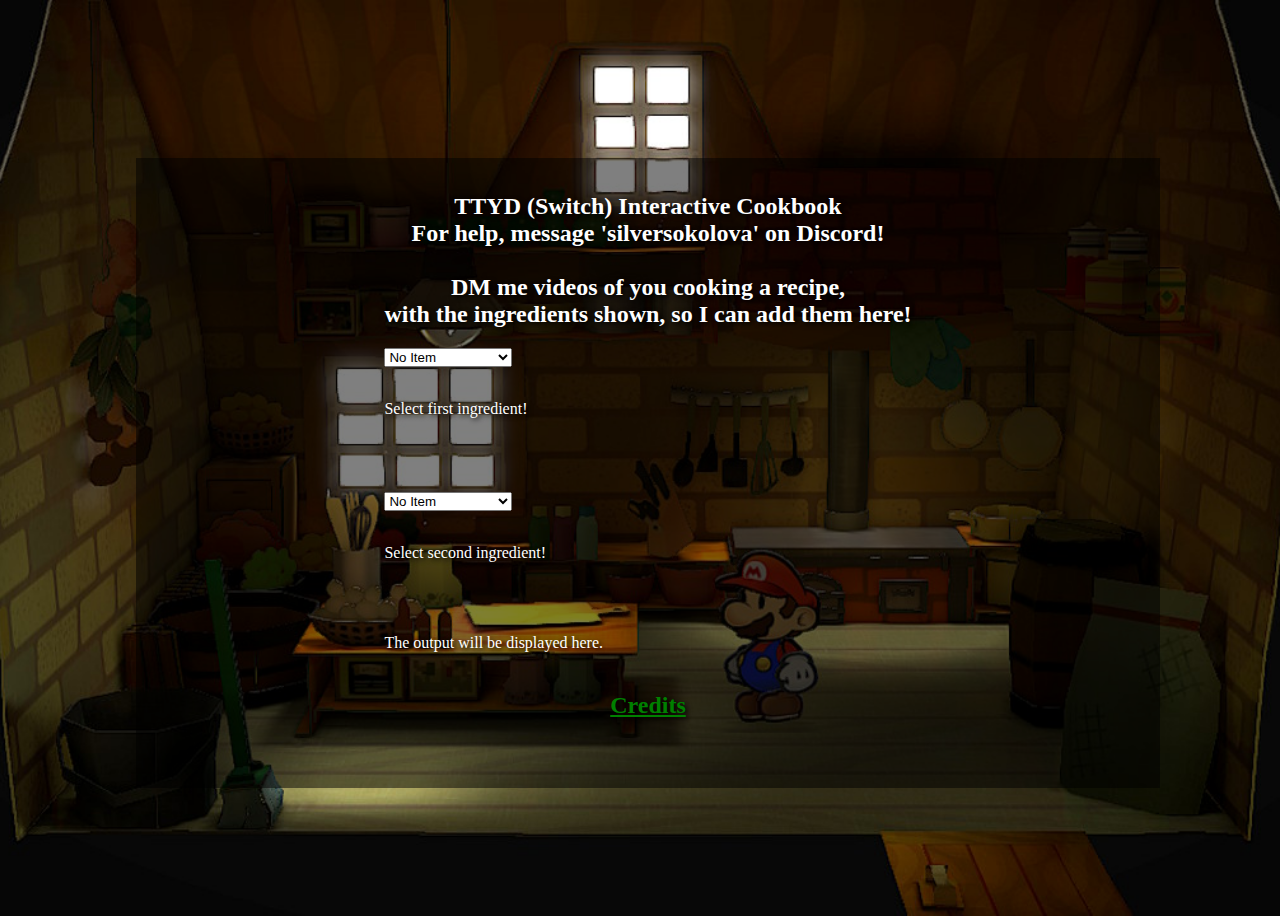
==== index.html @ ace038a2 "a" ====
<!DOCTYPE html>

<html lang="en">
  <head>
    <meta charset="UTF-8">
    <title>TTYD Interactive Cookbook</title>
    <link rel="stylesheet" href="main.css">
      <link rel="icon" href="/favicon.png" type="image/x-icon">
      <!-- Additional sizes for better quality across devices 
      <link rel="icon" href="/favicon-32x32.png" sizes="32x32" type="image/png">
      <link rel="icon" href="/favicon-48x48.png" sizes="48x48" type="image/png">
      <link rel="icon" href="/favicon-192x192.png" sizes="192x192" type="image/png">-->
  </head>
  <body>
    <div class="overlay"></div>
    <section id="mods">
      <h2>TTYD (Switch) Interactive Cookbook<br>For help, message 'silversokolova' on Discord!<br><br><strong>DM me videos of you cooking a recipe,<br>with the ingredients shown, so I can add them here!</strong></h2>
      <div>
        <select id="dropdown1" class="item-align-left" onchange="cook(1);">
          <option value="">No Item</option>
        </select>
        <br><br>
        <img name="item1" class="item-align-left">
        <p id="desc1" class="item-align-left">Select first ingredient!</p>
      </div>
      <br><br><br><br><br><br>
      <div>
        <select id="dropdown2" class="item-align-left" onchange="cook(2);">
          <option value="">No Item</option>
        </select>
        <br><br>
        <img name="item2" class="item-align-left">
        <p id="desc2" class="item-align-left">Select second ingredient!</p>
      </div>
      <br><br><br>
      <div>
        <br><br>
        <img name="item3" class="item-align-left">
        <p id="desc3" class="item-align-left">The output will be displayed here.</p>
      </div>
      <h2>
        <a href="credits.html" target="_self">
          <p color=white>Credits</p>
        </a>
      </h2>
    </section>
    <script src="itemDatabase.js"></script>
    <script src="index.js"></script>
  </body>
</html>
---- main.css ----
p {
  text-shadow: 2px 2px 5px rgb(0, 0, 0);
}

h1 {
  text-shadow: 2px 2px 5px rgb(0, 0, 0);
}

h2 {
  text-align: center;
  clear: both;
  float: none;
  text-shadow: 2px 2px 5px rgb(0, 0, 0);
}

a {
  color: green;
}

a:visited {
  color: yellow; /* Color for visited links */
  font-weight: bold; /* Make it bold to stand out more */
}

/*Center everything and add a background*/
body {
  background-image: url('/img/bg.png');
  background-size: cover;
  background-repeat: no-repeat;
  color: white;
  display: flex;
  justify-content: center;
  align-items: center;
  height: 100vh;
  width: 100vw;
  background-position: center center;
  position: relative;
  z-index: -2;
  overflow: hidden;
}

/*Slap an overlay in the middle*/
.overlay {
  position: absolute;
  top: 150px;
  left: 10%;
  width: 80%;
  height: 70%;
  background-color: rgba(0, 0, 0, 0.5);
  z-index: -1;
}

.item-align-left {
  float: left;
}

.item-align-left img {
  margin-top: -30px;
}

.item-align-right {
  float: right;
}
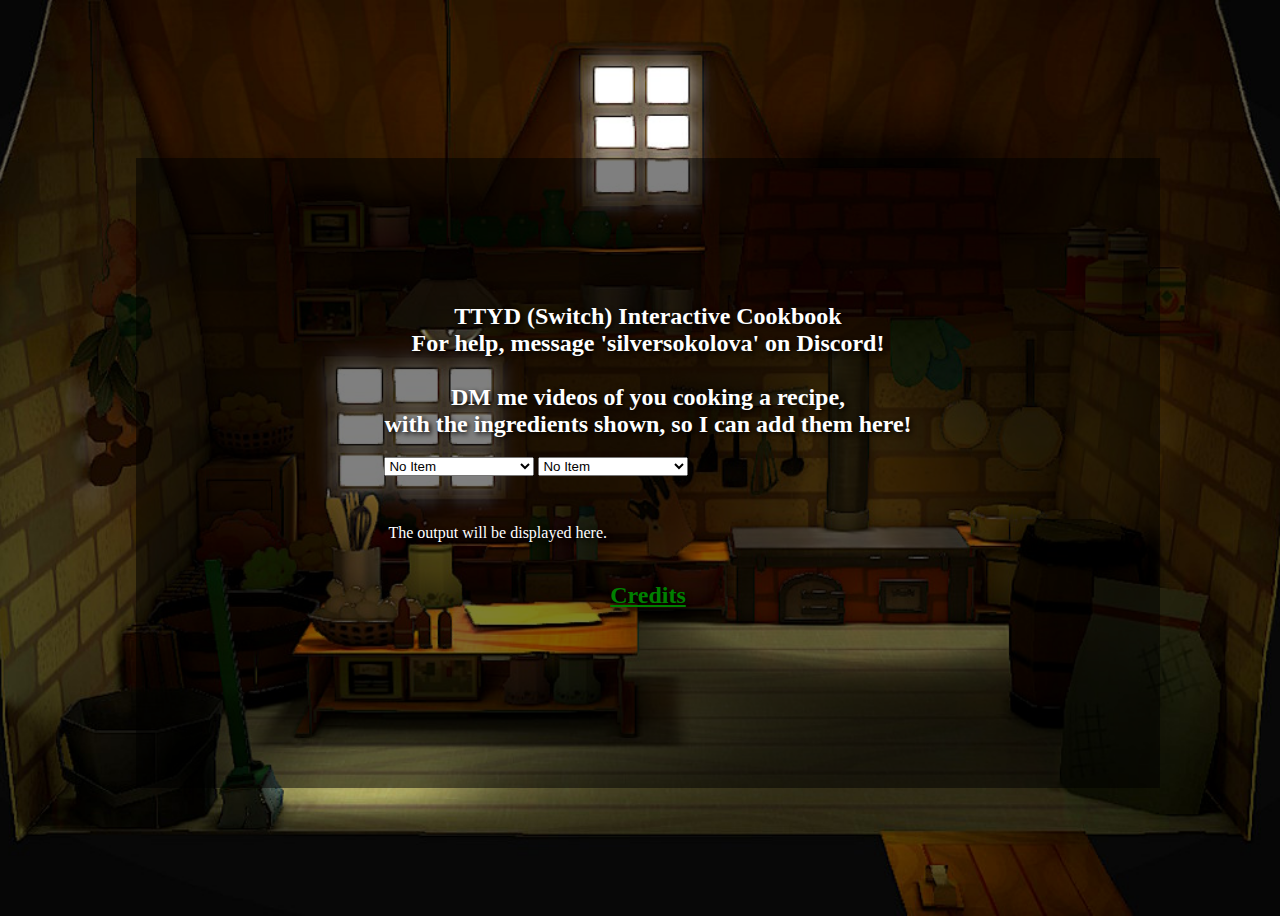
==== commit a2e99bf2: "cleanup + new recipes/items" ====
--- a/index.html
+++ b/index.html
@@ -15,32 +15,28 @@
     <div class="overlay"></div>
     <section id="mods">
       <h2>TTYD (Switch) Interactive Cookbook<br>For help, message 'silversokolova' on Discord!<br><br><strong>DM me videos of you cooking a recipe,<br>with the ingredients shown, so I can add them here!</strong></h2>
-      <div>
-        <select id="dropdown1" class="item-align-left" onchange="cook(1);">
+      <div class="container">
+        <select id="dropdown1" onchange="cook(1);">
           <option value="">No Item</option>
         </select>
-        <br><br>
-        <img name="item1" class="item-align-left">
-        <p id="desc1" class="item-align-left">Select first ingredient!</p>
-      </div>
-      <br><br><br><br><br><br>
-      <div>
-        <select id="dropdown2" class="item-align-left" onchange="cook(2);">
+        <select id="dropdown2" onchange="cook(2);">
           <option value="">No Item</option>
         </select>
-        <br><br>
-        <img name="item2" class="item-align-left">
-        <p id="desc2" class="item-align-left">Select second ingredient!</p>
       </div>
-      <br><br><br>
-      <div>
-        <br><br>
-        <img name="item3" class="item-align-left">
-        <p id="desc3" class="item-align-left">The output will be displayed here.</p>
+
+      <div class="container">
+        <img name="item1" class="item">
+        <p id="desc1" class="item"></p>
+        <img name="item2" class="item">
+        <p id="desc2" class="item"></p>
+      </div>
+      <div class="container">
+        <img name="item3" class="item">
+        <p id="desc3" class="item">The output will be displayed here.</p>
       </div>
       <h2>
         <a href="credits.html" target="_self">
-          <p color=white>Credits</p>
+          <p>Credits</p>
         </a>
       </h2>
     </section>
--- a/main.css
+++ b/main.css
@@ -50,14 +50,27 @@
   z-index: -1;
 }
 
-.item-align-left {
-  float: left;
+.item {
+  display: inline-block;
+  vertical-align: middle;
 }
 
-.item-align-left img {
-  margin-top: -30px;
+.item p {
+  background-color: rgba(230, 229, 146, 0.3);
+  word-wrap: break-word;
+  max-width: 230px;
 }
 
-.item-align-right {
+.item img {
+  vertical-align: middle;
+}
+
+.item-right {
+  display: inline-block;
+  vertical-align: middle;
   float: right;
+}
+
+.item-right img {
+  vertical-align: middle;
 }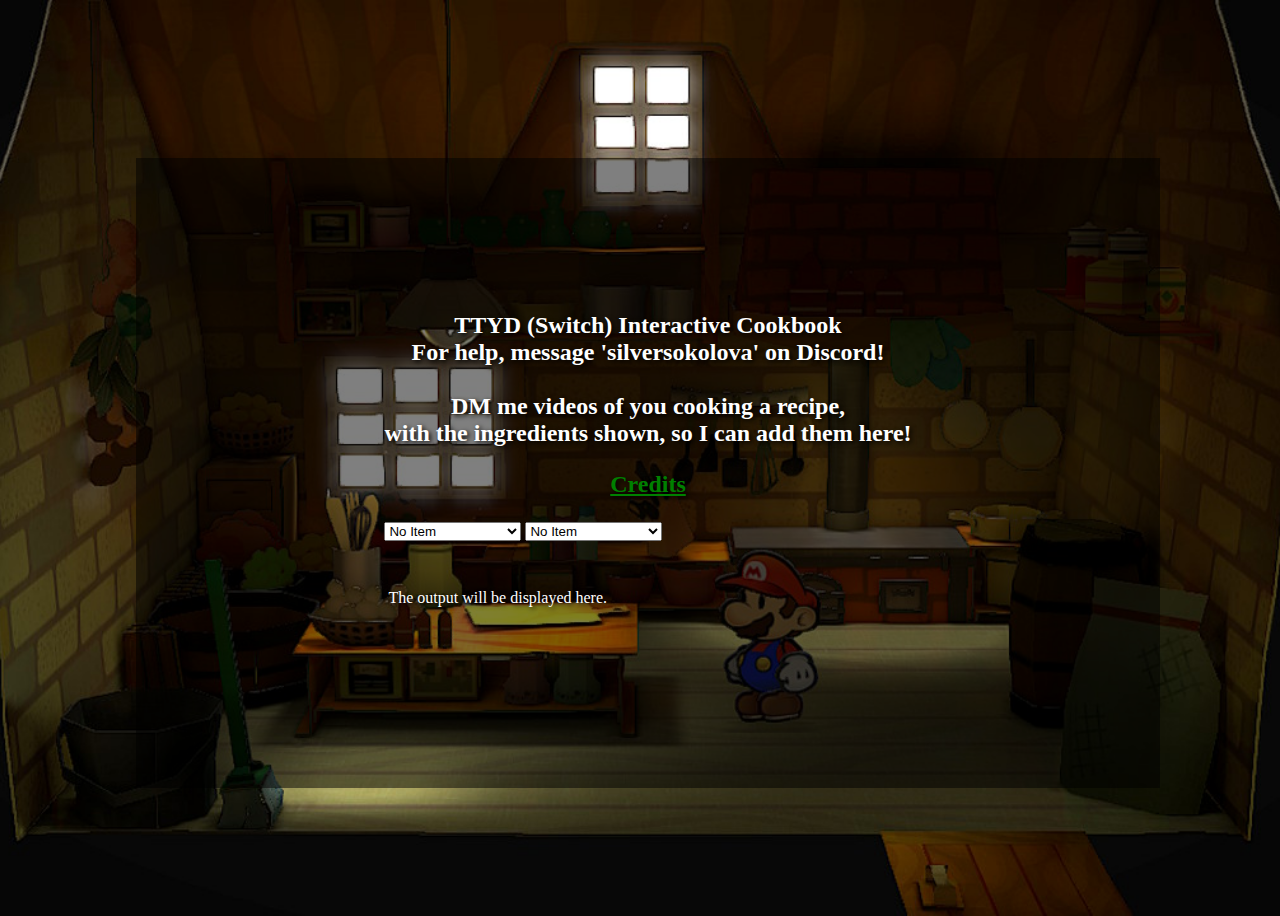
==== commit a2306730: "rewrite item databases" ====
--- a/index.html
+++ b/index.html
@@ -15,7 +15,11 @@
     <div class="overlay"></div>
     <section id="mods">
       <h2>TTYD (Switch) Interactive Cookbook<br>For help, message 'silversokolova' on Discord!<br><br><strong>DM me videos of you cooking a recipe,<br>with the ingredients shown, so I can add them here!</strong></h2>
-      <div class="container">
+      <h2>
+        <a href="credits.html" target="_self">
+          <p>Credits</p>
+        </a>
+      </h2>     <div class="container">
         <select id="dropdown1" onchange="cook(1);">
           <option value="">No Item</option>
         </select>
@@ -34,11 +38,6 @@
         <img name="item3" class="item">
         <p id="desc3" class="item">The output will be displayed here.</p>
       </div>
-      <h2>
-        <a href="credits.html" target="_self">
-          <p>Credits</p>
-        </a>
-      </h2>
     </section>
     <script src="itemDatabase.js"></script>
     <script src="index.js"></script>
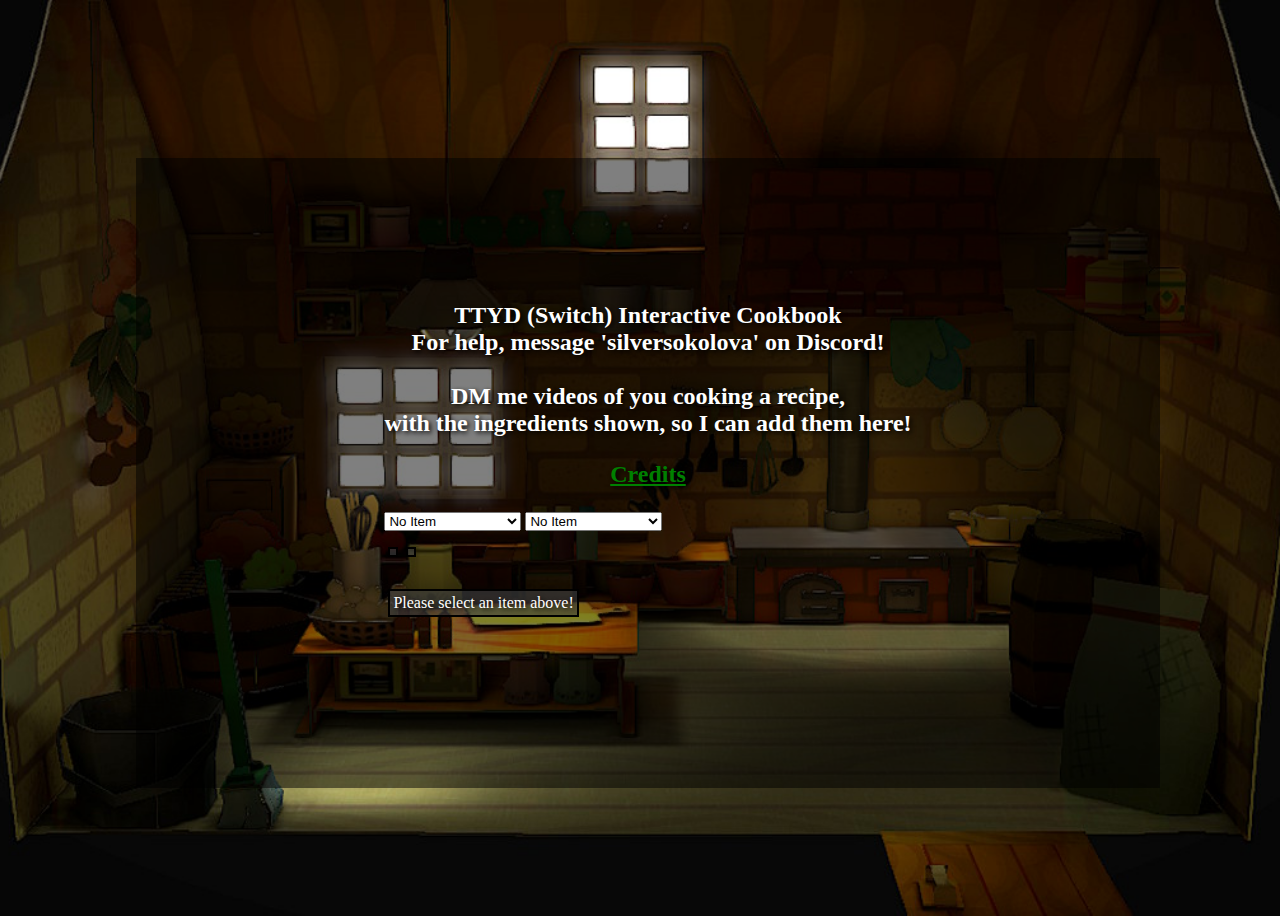
==== commit 46939b52: "add recipes" ====
--- a/index.html
+++ b/index.html
@@ -13,13 +13,14 @@
   </head>
   <body>
     <div class="overlay"></div>
-    <section id="mods">
+    <section id="cooking">
       <h2>TTYD (Switch) Interactive Cookbook<br>For help, message 'silversokolova' on Discord!<br><br><strong>DM me videos of you cooking a recipe,<br>with the ingredients shown, so I can add them here!</strong></h2>
       <h2>
         <a href="credits.html" target="_self">
           <p>Credits</p>
         </a>
-      </h2>     <div class="container">
+      </h2>
+      <div class="container">
         <select id="dropdown1" onchange="cook(1);">
           <option value="">No Item</option>
         </select>
@@ -36,7 +37,7 @@
       </div>
       <div class="container">
         <img name="item3" class="item">
-        <p id="desc3" class="item">The output will be displayed here.</p>
+        <p id="desc3" class="item">Please select an item above!</p>
       </div>
     </section>
     <script src="itemDatabase.js"></script>
--- a/main.css
+++ b/main.css
@@ -55,10 +55,12 @@
   vertical-align: middle;
 }
 
-.item p {
-  background-color: rgba(230, 229, 146, 0.3);
+p[class^="item"] {
+  background-color: rgba(66, 66, 66, 0.6);
   word-wrap: break-word;
-  max-width: 230px;
+/*  max-width: 230px; */
+  padding: 3px;
+  border: 2px solid black;
 }
 
 .item img {
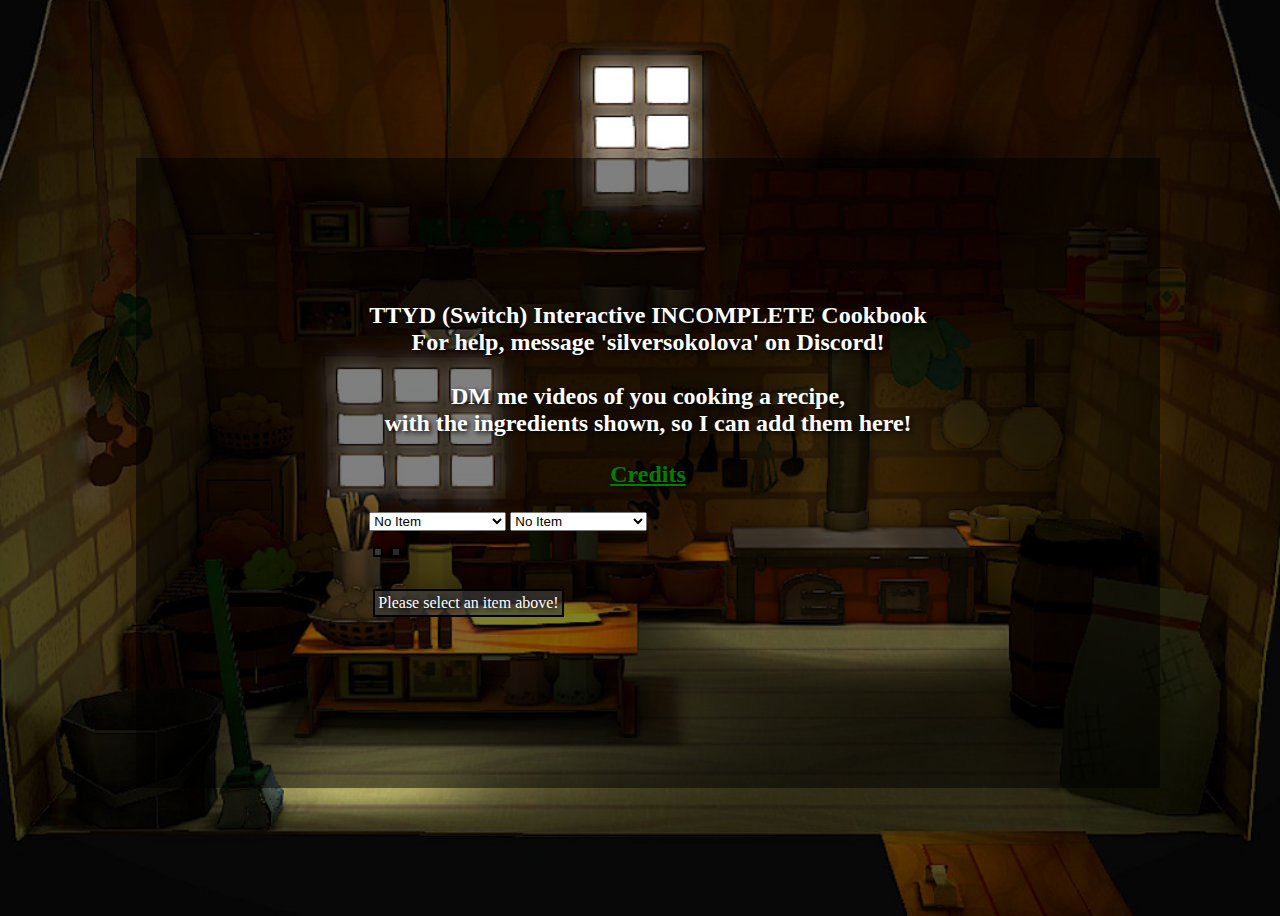
==== commit a5591d02: "fix bg" ====
--- a/index.html
+++ b/index.html
@@ -14,7 +14,7 @@
   <body>
     <div class="overlay"></div>
     <section id="cooking">
-      <h2>TTYD (Switch) Interactive Cookbook<br>For help, message 'silversokolova' on Discord!<br><br><strong>DM me videos of you cooking a recipe,<br>with the ingredients shown, so I can add them here!</strong></h2>
+      <h2>TTYD (Switch) Interactive <strong>INCOMPLETE</strong> Cookbook<br>For help, message 'silversokolova' on Discord!<br><br><strong>DM me videos of you cooking a recipe,<br>with the ingredients shown, so I can add them here!</strong></h2>
       <h2>
         <a href="credits.html" target="_self">
           <p>Credits</p>
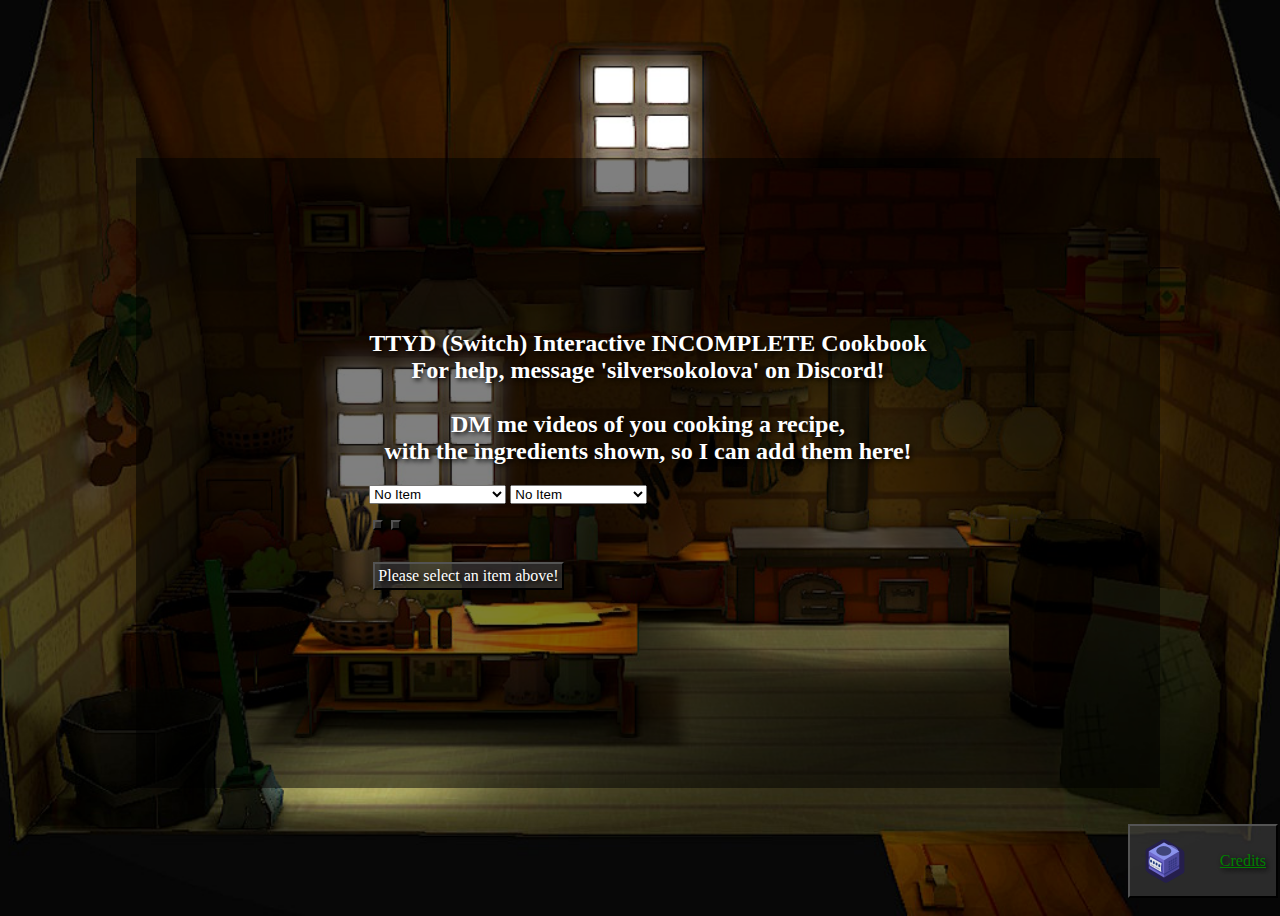
==== commit 80f1ad68: "add sprite toggle" ====
--- a/index.html
+++ b/index.html
@@ -15,11 +15,14 @@
     <div class="overlay"></div>
     <section id="cooking">
       <h2>TTYD (Switch) Interactive <strong>INCOMPLETE</strong> Cookbook<br>For help, message 'silversokolova' on Discord!<br><br><strong>DM me videos of you cooking a recipe,<br>with the ingredients shown, so I can add them here!</strong></h2>
-      <h2>
-        <a href="credits.html" target="_self">
+      <div class="bottom-right-container">
+        <img src="img/gamecube.png" width=50px title="Click to swap sprites!" onclick="swapSprites();" class="bottom-right">
+        <a href="credits.html" class="bottom-right" target="_self">
           <p>Credits</p>
         </a>
-      </h2>
+      </div>
+      
+
       <div class="container">
         <select id="dropdown1" onchange="cook(1);">
           <option value="">No Item</option>
--- a/main.css
+++ b/main.css
@@ -60,7 +60,7 @@
   word-wrap: break-word;
 /*  max-width: 230px; */
   padding: 3px;
-  border: 2px solid black;
+  border: 2px outset black;
 }
 
 .item img {
@@ -75,4 +75,19 @@
 
 .item-right img {
   vertical-align: middle;
+}
+
+.bottom-right-container {
+  position: absolute;
+  bottom: 10px;
+  right: 10px;
+  display: flex;
+  gap: 10px;
+  background-color: rgba(66, 66, 66, 0.6);
+  border: 2px outset black;
+}
+
+.bottom-right {
+  padding: 10px;
+  border-radius: 5px;
 }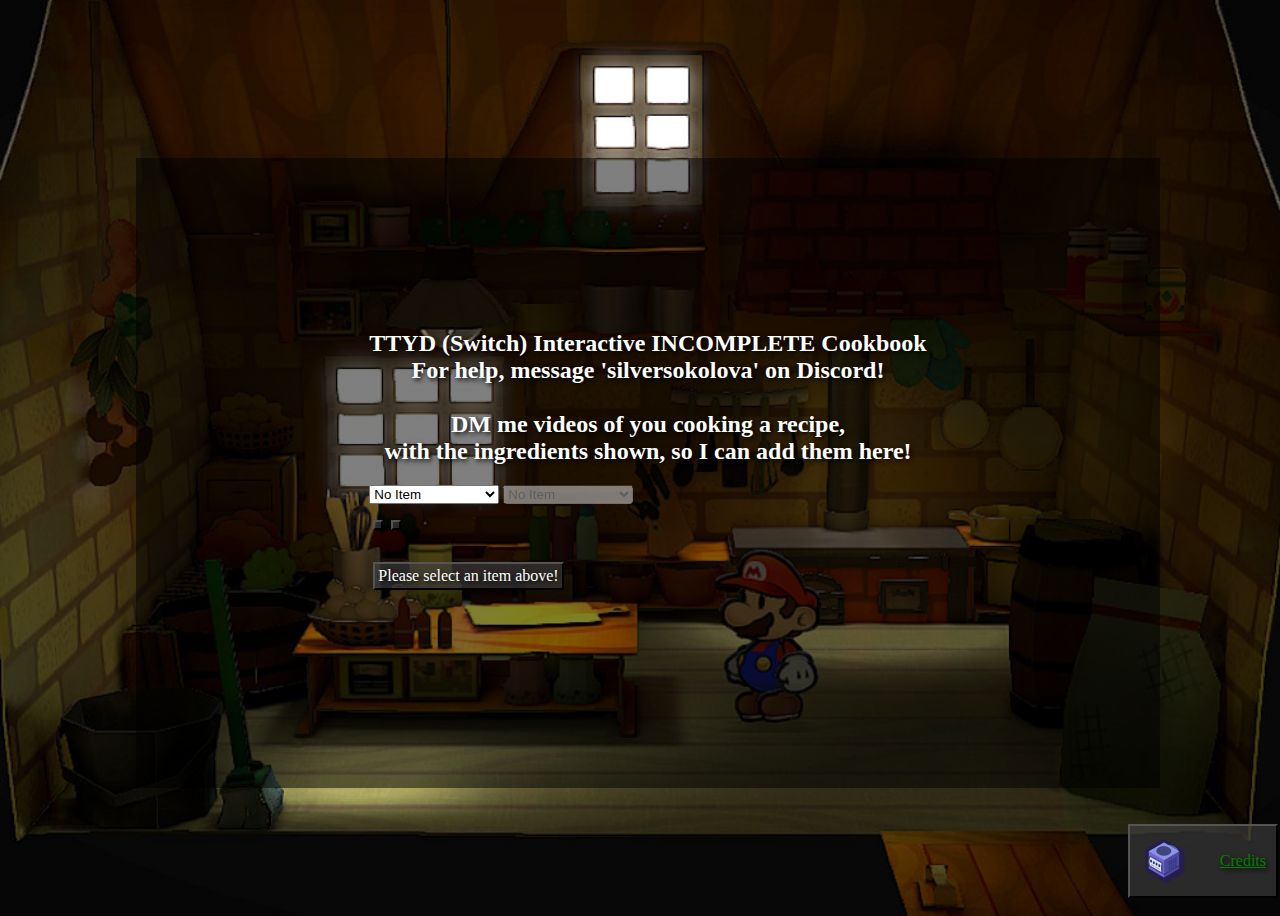
==== commit d21a1d79: "only show compatible items (+ new recipes)" ====
--- a/index.html
+++ b/index.html
@@ -5,7 +5,7 @@
     <meta charset="UTF-8">
     <title>TTYD Interactive Cookbook</title>
     <link rel="stylesheet" href="main.css">
-      <link rel="icon" href="/favicon.png" type="image/x-icon">
+      <link rel="icon" href="favicon.png" type="image/x-icon">
       <!-- Additional sizes for better quality across devices 
       <link rel="icon" href="/favicon-32x32.png" sizes="32x32" type="image/png">
       <link rel="icon" href="/favicon-48x48.png" sizes="48x48" type="image/png">
@@ -16,7 +16,7 @@
     <section id="cooking">
       <h2>TTYD (Switch) Interactive <strong>INCOMPLETE</strong> Cookbook<br>For help, message 'silversokolova' on Discord!<br><br><strong>DM me videos of you cooking a recipe,<br>with the ingredients shown, so I can add them here!</strong></h2>
       <div class="bottom-right-container">
-        <img src="img/gamecube.png" width=50px title="Click to swap sprites!" onclick="swapSprites();" class="bottom-right">
+        <img src="img/gamecube.png" width=50px height=50px title="Click to swap sprites!" onclick="swapSprites();" class="bottom-right">
         <a href="credits.html" class="bottom-right" target="_self">
           <p>Credits</p>
         </a>
@@ -27,7 +27,7 @@
         <select id="dropdown1" onchange="cook(1);">
           <option value="">No Item</option>
         </select>
-        <select id="dropdown2" onchange="cook(2);">
+        <select id="dropdown2" onchange="cook(2);" disabled=true>
           <option value="">No Item</option>
         </select>
       </div>
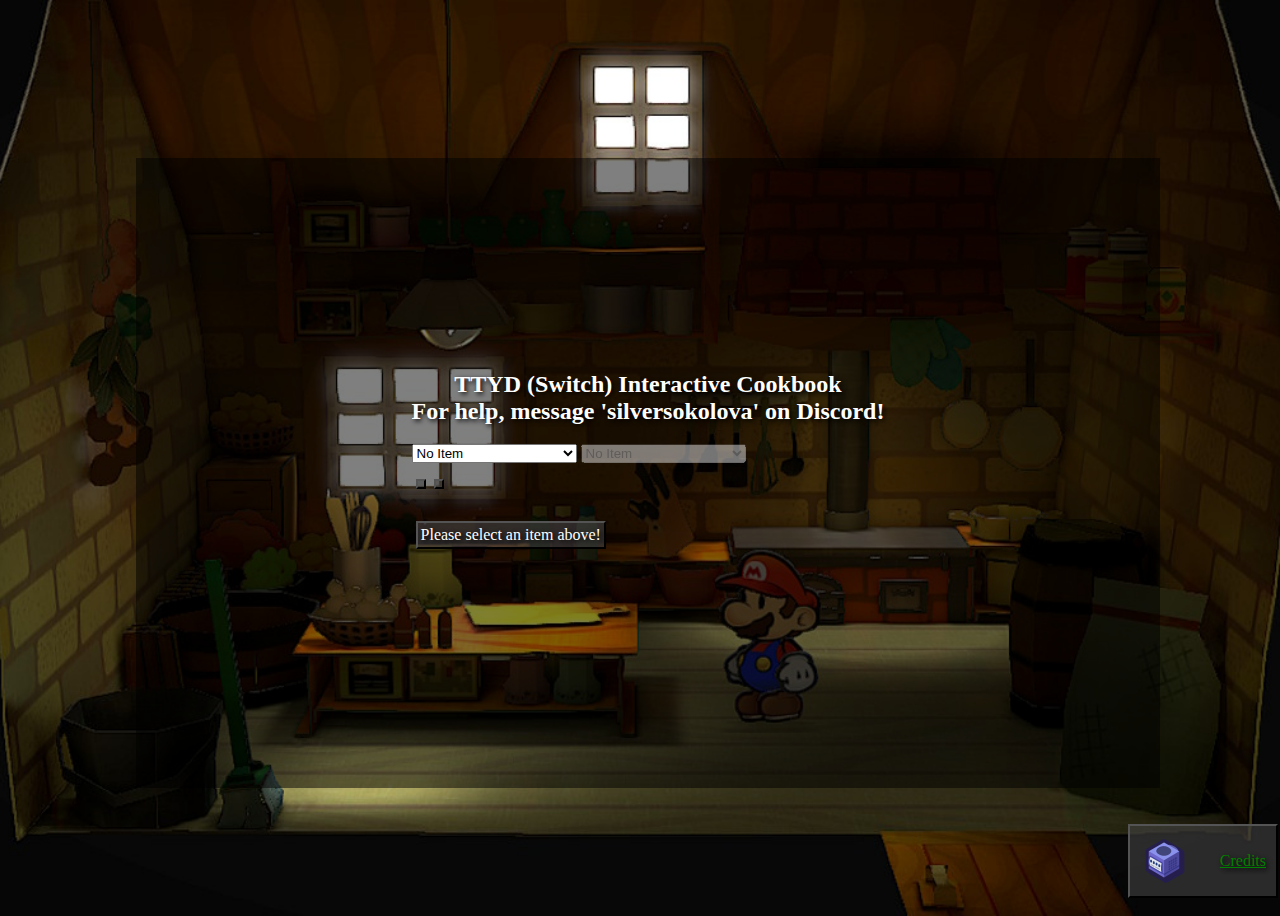
==== commit bf22f9d4: "remove broken link" ====
--- a/index.html
+++ b/index.html
@@ -14,7 +14,7 @@
   <body>
     <div class="overlay"></div>
     <section id="cooking">
-      <h2>TTYD (Switch) Interactive <strong>INCOMPLETE</strong> Cookbook<br>For help, message 'silversokolova' on Discord!<br><br><strong>DM me videos of you cooking a recipe,<br>with the ingredients shown, so I can add them here!</strong></h2>
+      <h2>TTYD (Switch) Interactive Cookbook<br>For help, message 'silversokolova' on Discord!</h2>
       <div class="bottom-right-container">
         <img src="img/gamecube.png" width=50px height=50px title="Click to swap sprites!" onclick="swapSprites();" class="bottom-right">
         <a href="credits.html" class="bottom-right" target="_self">
